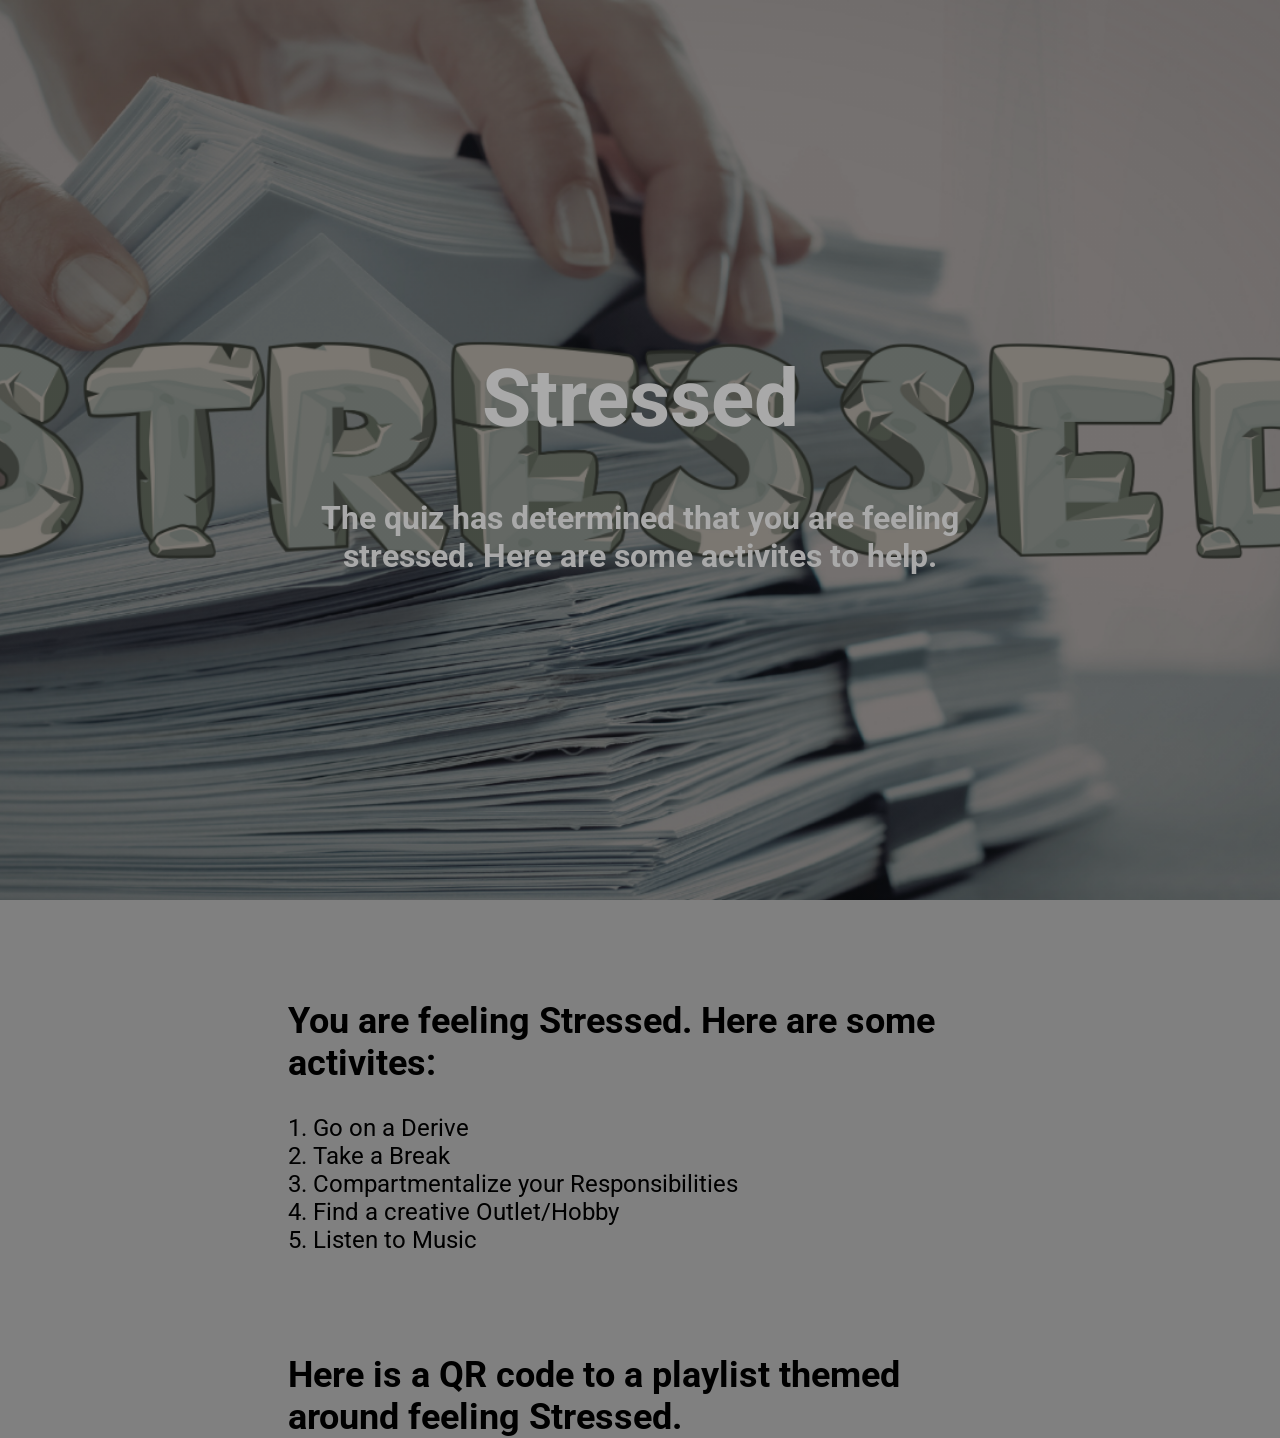
==== stressed.html @ db7dda6c "Add files via upload" ====
<!DOCTYPE html>
<html lang="en">
<head>
<title>Stressed</title>
<link rel="icon" type="image/jpg" href="Stressed.png">
<meta charset="UTF-8">
<meta name="viewport" content="width=device-width, initial-scale=1">
<link rel="stylesheet" type="text/css" href="style.css">
<link href='https://fonts.googleapis.com/css?family=Roboto' rel='stylesheet'>
<style>
html, body {
  height: 100%;
  margin: 0;
  background-color:gray;
}

</style>
</head>

<body class="stressed-page">
  
  <div class="hero-image">
  <div class="hero-text">
      <h1>Stressed</h1>
      <h2>The quiz has determined that you are feeling stressed. Here are some activites to help.</h2>
  </div>
</div>


<div class="text-block" style="text-align: left">
  <h2>You are feeling Stressed. Here are some activites:</h2>
    <p>1. Go on a Derive <br>
      2. Take a Break<br>
      3. Compartmentalize your Responsibilities<br>
      4. Find a creative Outlet/Hobby<br>
      5. Listen to Music<br>
    </p>
</div>

<div class="text-block" style="text-align: left">
  <h2>Here is a QR code to a playlist themed around feeling Stressed.</h2>
</div>


  </body>
     </html>
---- style.css ----
/* Select readable font and text/background colors with good contrast. To search for different Google Fonts, go to https://www.w3schools.com/howto/howto_google_fonts.asp */

body, html {
    height: 100%;
    margin: 0;
    font-family: roboto;
    color: black;
    background-color: white;
  }  

.hero-image {
/* This selector controls the "hero image" class. You may need to change "hero.jpg" name/format to match your asset, or vice-versa */
    background-image: linear-gradient(rgba(0, 0, 0, 0.5), rgba(0, 0, 0, 0.5)), url("Cover.png");
    height: 100%;
    background-attachment: fixed;
    background-position: center;
    background-repeat: no-repeat;
    background-size: cover;
    position: relative;
  }

/* This selector places text in the middle of the image */
.hero-text {
    text-align: center;
    position: absolute;
    top: 50%;
    left: 50%;
    transform: translate(-50%, -50%);
  }

/* The next two selectors control hero-text font properties. 2em is 2x inherited font-size value. 5 em is 5x stated value. */
.hero-text h1 {
    font-family: inherit;
    font-size: 5em;
    color: white;
  }

.hero-text h2 {
    font-family: inherit;
    font-size: 2em;
    color: white;
  }
  
/* Happy */

  .happy-page .hero-image  {
      background-image: linear-gradient(rgba(0, 0, 0, 0.5), rgba(0, 0, 0, 0.5)), url("Happy.png");
    height: 100%;
    background-attachment: fixed;
    background-position: center;
    background-repeat: no-repeat;
    background-size: cover;
    position: relative;
  }

.happy-page .hero-text h1 {
  color: yellow;
}

.happy-page .hero-text h2 {
  color: yellow;
}

/* Sad */

  .sad-page .hero-image  {
      background-image: linear-gradient(rgba(0, 0, 0, 0.5), rgba(0, 0, 0, 0.5)), url("Sad.png");
    height: 100%;
    background-attachment: fixed;
    background-position: center;
    background-repeat: no-repeat;
    background-size: cover;
    position: relative;
  }

.sad-page .hero-text h1 {
  color: royalblue;
}

.sad-page .hero-text h2 {
  color: royalblue;
}

/* Angry */

  .angry-page .hero-image  {
      background-image: linear-gradient(rgba(0, 0, 0, 0.5), rgba(0, 0, 0, 0.5)), url("Angry.png");
    height: 100%;
    background-attachment: fixed;
    background-position: center;
    background-repeat: no-repeat;
    background-size: cover;
    position: relative;
  }

.angry-page .hero-text h1 {
  color: orange;
}

.angry-page .hero-text h2 {
  color: orange;
}

/* Stressed */

  .stressed-page .hero-image  {
      background-image: linear-gradient(rgba(0, 0, 0, 0.5), rgba(0, 0, 0, 0.5)), url("Stressed.png");
    height: 100%;
    background-attachment: fixed;
    background-position: center;
    background-repeat: no-repeat;
    background-size: cover;
    position: relative;
  }

.stressed-page .hero-text h1 {
  color: darkgray;
}

.stressed-page .hero-text h2 {
  color: darkgray;
}

/* Confused */

  .confused-page .hero-image  {
      background-image: linear-gradient(rgba(0, 0, 0, 0.5), rgba(0, 0, 0, 0.5)), url("Confused.png");
    height: 100%;
    background-attachment: fixed;
    background-position: center;
    background-repeat: no-repeat;
    background-size: cover;
    position: relative;
  }

.confused-page .hero-text h1 {
  color: whitesmoke;
}

.confused-page .hero-text h2 {
  color: whitesmoke;
}

 /* The text-block class selector controls the text-box on screens >800px. You will also need to adjust values in the next text-box selector. */
.text-block {
    display: block;
    width: 55%;
    background-color: inherit;
    padding: 0px;
    border: 0px solid black;
    margin-top: 100px;
    margin-bottom: 100px;
    margin-left: auto;
    margin-right: auto;
    font-family: inherit;
    font-size: 1.5em;
    color: inherit;
  }

 /* This code helps your text-block scale for screens ≤800px. */
  @media screen and (max-width: 800px) {
    .text-block {  
        display: block;
        width: 90%;
        background-color: inherit;
        padding: 0px;
        border: 0px solid black;
        margin-top: 100px;
        margin-bottom: 100px;
        margin-left: auto;
        margin-right: auto;
        font-family: inherit;
        font-size: 1.25em;
        color: inherit;
    }
  }


 /* The pull-quote class selector uses large text and border top/bottom properties.  */
.pull-quote {
    display: block;
    width: 70%;
    background-color: inherit;
    padding-left: 20px;
    padding-right: 20px;
    border-top: 3px solid #000;
    border-bottom: 3px solid #000;
    margin-top: 100px;
    margin-bottom: 100px;
    margin-left: auto;
    margin-right: auto;
    font: inherit;
    font-size: 1em;
    color: inherit;
  }


/* - Bulleted Points or List -
Unordered list element selector. Change unordered list from disc (default) to circle, square, or none. */
ul {
    list-style-type: default;
    padding-left: none;
    font: inherit;
    font-size: 1em;
    line-height: 2.2;
    color: inherit;
  }

/* Ordered list element selector. Change ordered list to upper-roman or lower-alpha. */
ol {
    list-style-type: default;
    padding-left: none;
    font: inherit;
    font-size: 1em;
    line-height: 2.2;
    color: inherit;
  }


/* - Link that Looks Like a Button -
Button-box class selector uses Flex Box Design (flex display) to scale the element in one dimension. */
.button-box {
    display: flex;
    height: 200px;
    border: 0px solid #;
    align-items: center;
    justify-content: center;
  }

/* Change button colors and other attributes here. */
.button {
    display: inline-block;
    background-color: #2A5DB0;
    padding: 15px 32px;
    border: none;
    cursor: pointer;
    font: inherit;
    font-size: 16px;
    color: white;
    text-align: center;
  }

/* Hover effect improves accessibility. */
.button:hover {
    background-color: #4682B4;
  }


/* - CSS Flexbox Layout -
CSS Flexbox creates responsive layouts for images, text, and other content. Reuse .column class to create additional grids with different proportions for specific content */

.flexbox-container {
  padding-top: 100px;
  padding-bottom: 100px;
  text-align: center;
 }

.row {
   display: flex;
   flex-wrap: wrap;
   padding: 0 4px;
   justify-content: center;
 }

/* Change max-width value depending on number of columns. */
.column {
   flex: 25%;
   max-width: 25%;
   padding: 0 4px;
 }

.column img  {
   margin-top: 8px;
   vertical-align: middle;
   width: 100%;
 }

/* CSS Grid Responsive layout - makes grid a one column-layout instead of two or three columns */
@media screen and (max-width: 800px) {
.column {
       flex: 75%;
       max-width: 75%;
   }
 }

 
/* - Frame class selector -
Use CSS box model to style image content. Adjust frame/filter class selector properties to customize. Copy, paste, rename class selector to quickly create alternative image stylings. */
.frame {
    display: block;
    background: blue;
    padding: 5px;
    border: 5px solid gold;
    border-radius: 3%;
    margin-top: 0px;
    margin-bottom: 0px;
    margin-left: auto;
    margin-right: auto;
    filter: grayscale(%);
    filter: blur(px);
    filter: hue-rotate(deg);
}


/* - Polaroid - 
Polaroid class selector and container. Adjust Polaroid width here. */
.polaroid {
    display: block;
    width: 50%;
    background-color: white;
    box-shadow: 0 4px 8px 0 rgba(0, 0, 0, 0.2), 0 6px 20px 0 rgba(0, 0, 0, 0.19);
    margin-left: auto;
    margin-right: auto;
    margin-top: none;
    margin-bottom: none;
  }

.polaroid img {
    width: 100%;  /* Keep 100% */
    filter: grayscale(%);
    filter: blur(px);
    filter: hue-rotate(deg);
  }

.polaroid-caption {
    text-align: center;
    padding: 10px 20px;
  }


/*  - Image Container with Text Box -
Add text to your image and control text-box location*/
.image-container {
  display: block;
  position: relative;
  width: 90%;
  margin-top: 100px;
  margin-bottom:100px;
  margin-left: auto;
  margin-right: auto;
}

.image-container img {
  width: 100%;   /* Keep 100%. Add Filters.*/
}

.image-container-text {
  position: absolute;
  /*Using max-with property with pixels will prevent a left aligned box from over-scrolling*/
  max-width: 300px;
  /*Change location right/left and top/bottom. To center use top 50% left 50% */
  bottom: 20px;
  right: 20px;
  /*Using rgba (red,blue,green, alpha) allows us to control color and opacity. For a white tinted text box, use 255, 255, 255, .3 */
  background-color: rgba(0, 0, 0, .3);
  color: white;
  padding-left: 20px;
  padding-right: 20px;
  font-family: inherit;
  font-size: inherit;
}


/*  - Parallax -
This code controls that cool parallax image and scrolling effect. Change the image "parallax.jpg" below to match your asset.*/
.parallax {
    background-image: url("parallax.jpg");
/* Set a specific height */
    height: 500px;
/* control the parallax scrolling effect */
    background-attachment: fixed;
    background-position: center;
    background-repeat: no-repeat;
    background-size: cover;
    margin-top: 100px;
    margin-bottom: 0px;
  }

/* This code stops the parallax image and scrolling effect for small screens--at the moment, iPhones just don't like it.*/
@media screen and (max-width: 768px) {
    .parallax {
		    background-attachment: inherit;
        height: 400px;
	  }
  }


/*  - YouTube Video -
Uses container to control video across different screen sizes. */
.video {
    width: 75%;
    padding-left: 20px;
    padding-right: 20px;
    padding-top: 100px;
    padding-bottom: 100px;
    margin: auto;
    text-align: center;
  }

.video-container {
  	position:relative;
    height:0;
  	overflow:hidden;
  	padding-bottom:56.25%;
  	padding-top:30px;
  }

.video-container iframe, .video-container object, .video-container embed {
  	position:absolute;
  	top:0;
  	left:0;
  	width:100%;
  	height:100%;
  }

  @media screen and (max-width: 800px) {
    .video {
        width: 90%;
        margin-top: 100px;
        margin-bottom: 100px;
    }
  }


/*  - Caption -
Style caption left, center, justify, right. */
.caption {
    display: block;
    padding: none;
    border: none;
    margin: none;
    text-align: center;
  }


/*  - Logo -
Logo width controlled inline */
.logo {
    display: block;
    padding: 10px;
    border: 0px solid black;
    margin-top: 200px;
    margin-bottom: 0px;
    margin-left: auto;
    margin-right: auto;
    font: inherit;
    font-size: 12pt;
    text-align: center;
  }


/*  - Footer -
Add a Copyright */
.footer {
    border: none;
    padding: 10px;
    margin: auto;
    font: inherit;
    font-size: inherit;
    text-align: center;    
  }
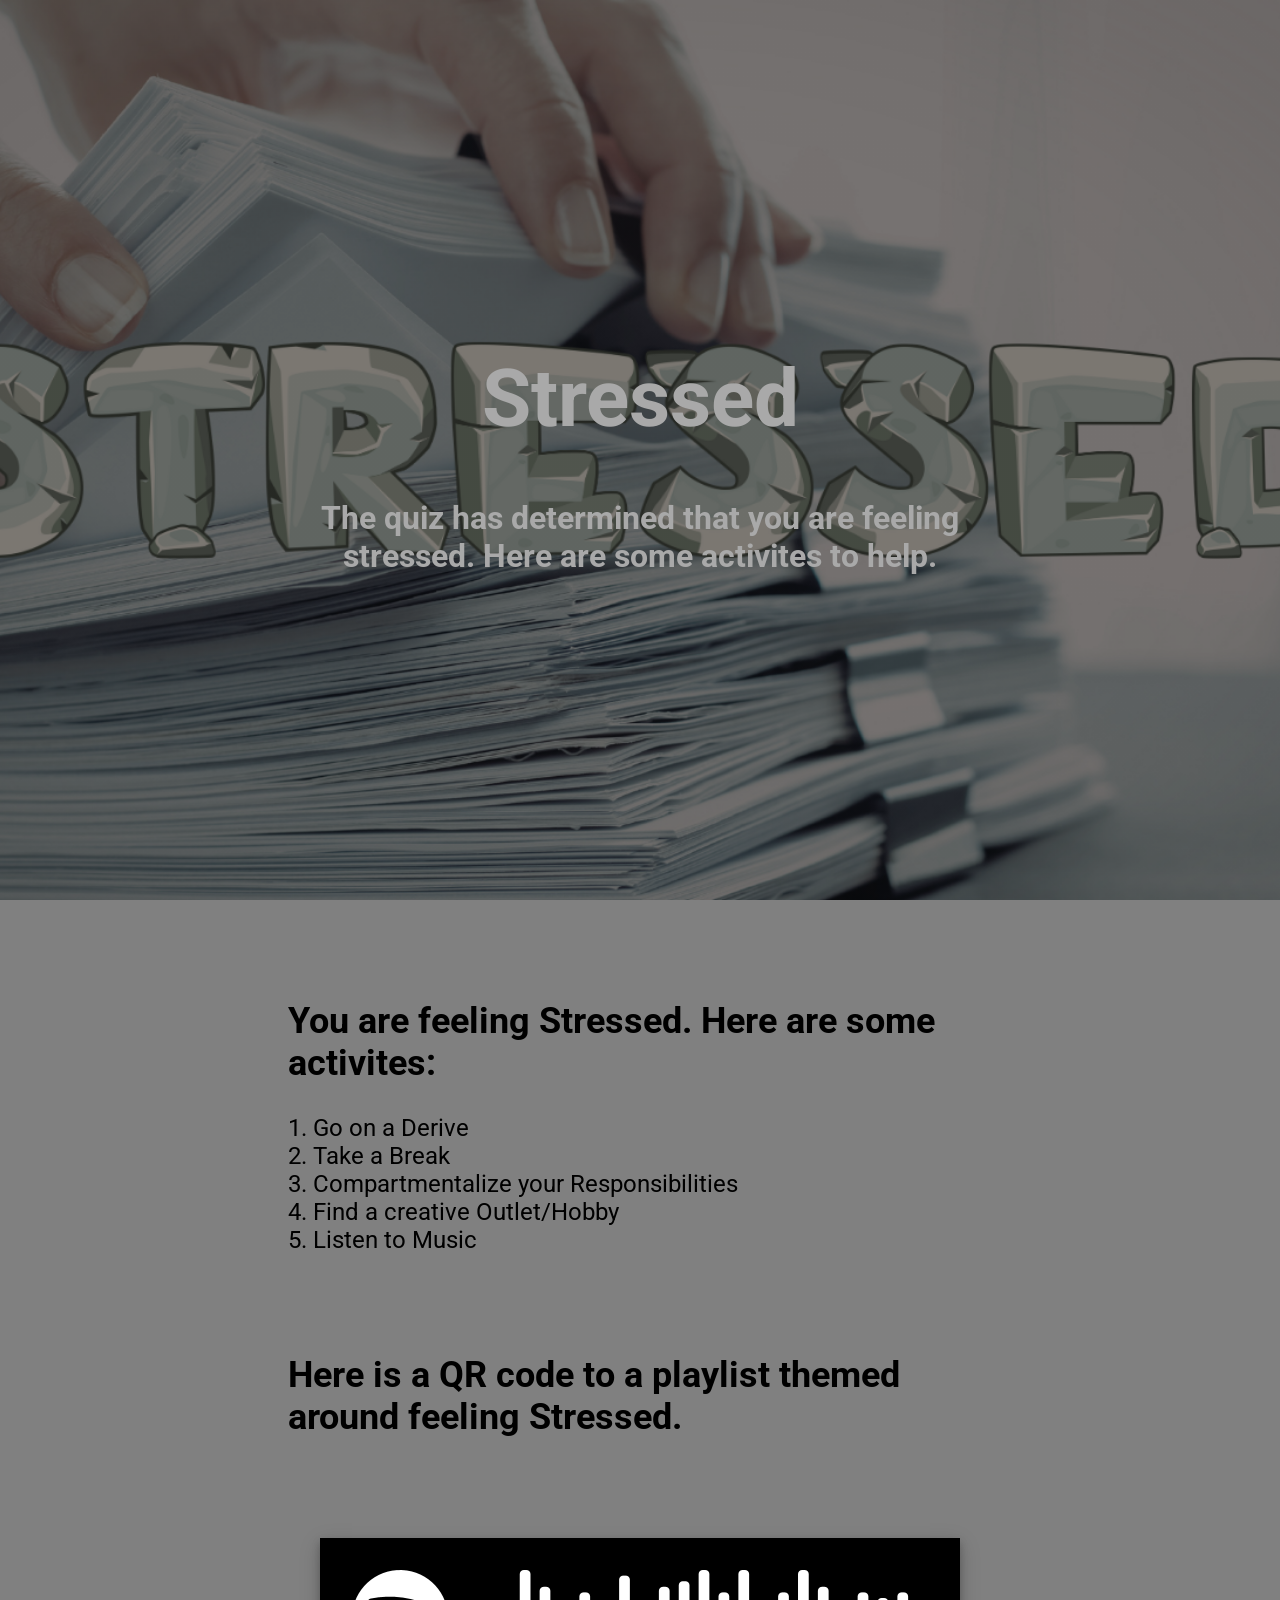
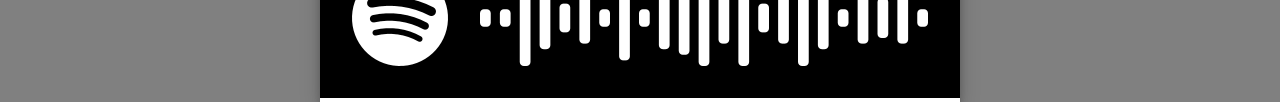
==== commit b02cda2c: "Add files via upload" ====
--- a/stressed.html
+++ b/stressed.html
@@ -41,6 +41,10 @@
   <h2>Here is a QR code to a playlist themed around feeling Stressed.</h2>
 </div>
 
+<div class="polaroid">
+    <img src="StressMusic.png">
+  </div>
+
 
   </body>
      </html>
